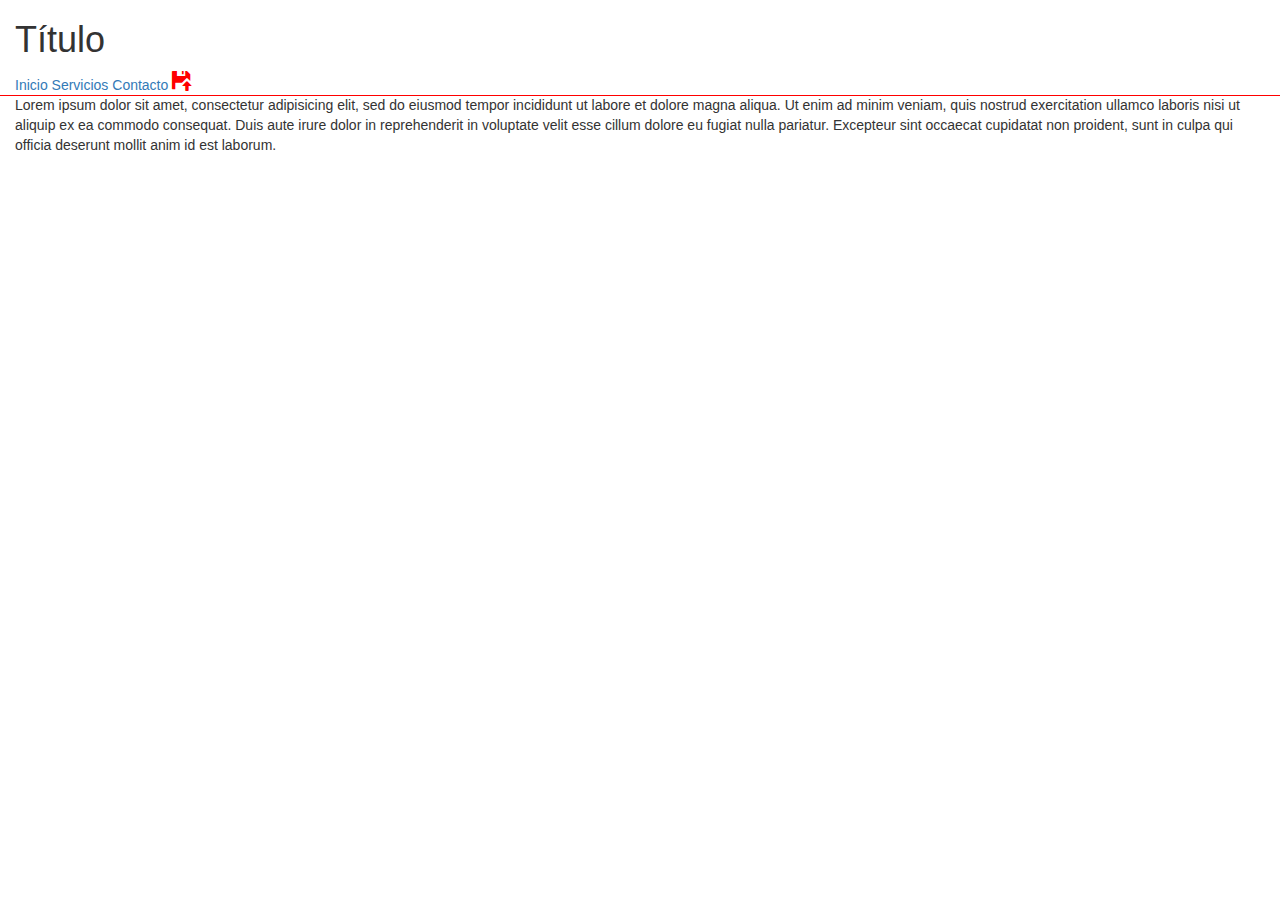
==== index.html @ c5ceff8b "Primer commit" ====
<!DOCTYPE html>
<html lang="en">
<head>
    <meta charset="UTF-8">
    <title>Document</title>
    <meta name="viewport" content="width=device-width, initial-scale=1, maximum-scale=1, user-scalable=no">

    <link href="http://maxcdn.bootstrapcdn.com/bootstrap/3.1.1/css/bootstrap.min.css" rel="stylesheet">
    <link rel="stylesheet" href="estilo.css">
</head>
<body>
    <header class="col-lg-12 col-sm-6 col-xs-3">
        <h1>Título</h1>
        <nav>
            <a href="#">Inicio</a>
            <a href="#">Servicios</a>
            <a href="#">Contacto</a>
            <a href="http://facebook.com">
            <span class="glyphicon glyphicon-floppy-open"></span></a>
        </nav>
    </header>
    <section id="contenido" class="col-lg-12 col-sm-6 col-xs-3">
        <p>Lorem ipsum dolor sit amet, consectetur adipisicing elit, sed do eiusmod
        tempor incididunt ut labore et dolore magna aliqua. Ut enim ad minim veniam, quis nostrud exercitation ullamco laboris nisi ut aliquip ex ea commodo consequat. Duis aute irure dolor in reprehenderit in voluptate velit esse cillum dolore eu fugiat nulla pariatur. Excepteur sint occaecat cupidatat non proident, sunt in culpa qui officia deserunt mollit anim id est laborum.</p>
    </section>
    <aside>
        
    </aside>
    <!-- /#menu -->
    
</body>
</html>
---- estilo.css ----
header {
    margin: 0 auto;
    outline: 1px solid red;
}
nav span {
    color: red;
    font-size: 20px;
}
nav span:active {
    color: black;
    font-size: 50px;
}
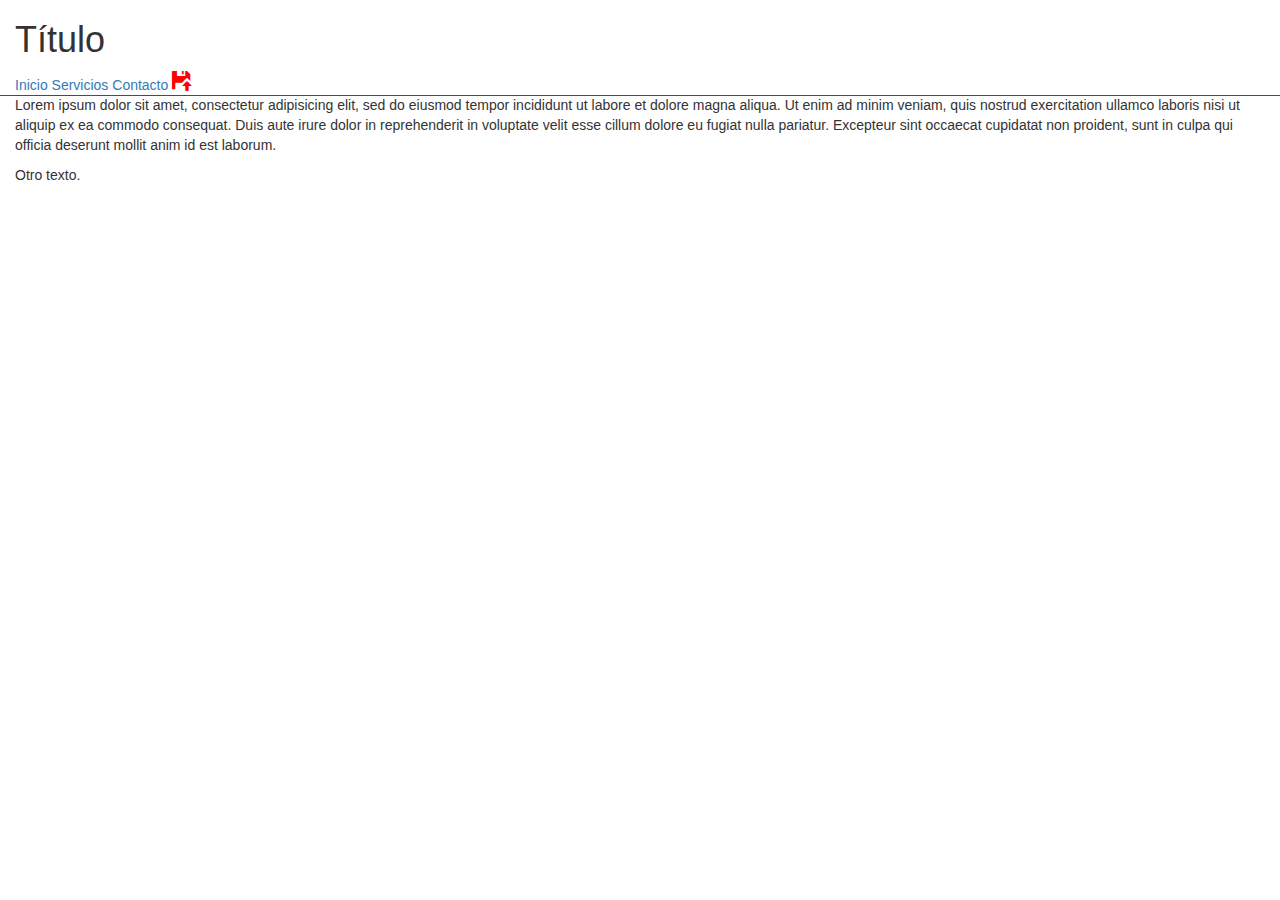
==== commit 5419ba1f: "Otro p" ====
--- a/index.html
+++ b/index.html
@@ -22,6 +22,7 @@
     <section id="contenido" class="col-lg-12 col-sm-6 col-xs-3">
         <p>Lorem ipsum dolor sit amet, consectetur adipisicing elit, sed do eiusmod
         tempor incididunt ut labore et dolore magna aliqua. Ut enim ad minim veniam, quis nostrud exercitation ullamco laboris nisi ut aliquip ex ea commodo consequat. Duis aute irure dolor in reprehenderit in voluptate velit esse cillum dolore eu fugiat nulla pariatur. Excepteur sint occaecat cupidatat non proident, sunt in culpa qui officia deserunt mollit anim id est laborum.</p>
+        <p>Otro texto.</p>
     </section>
     <aside>
         
